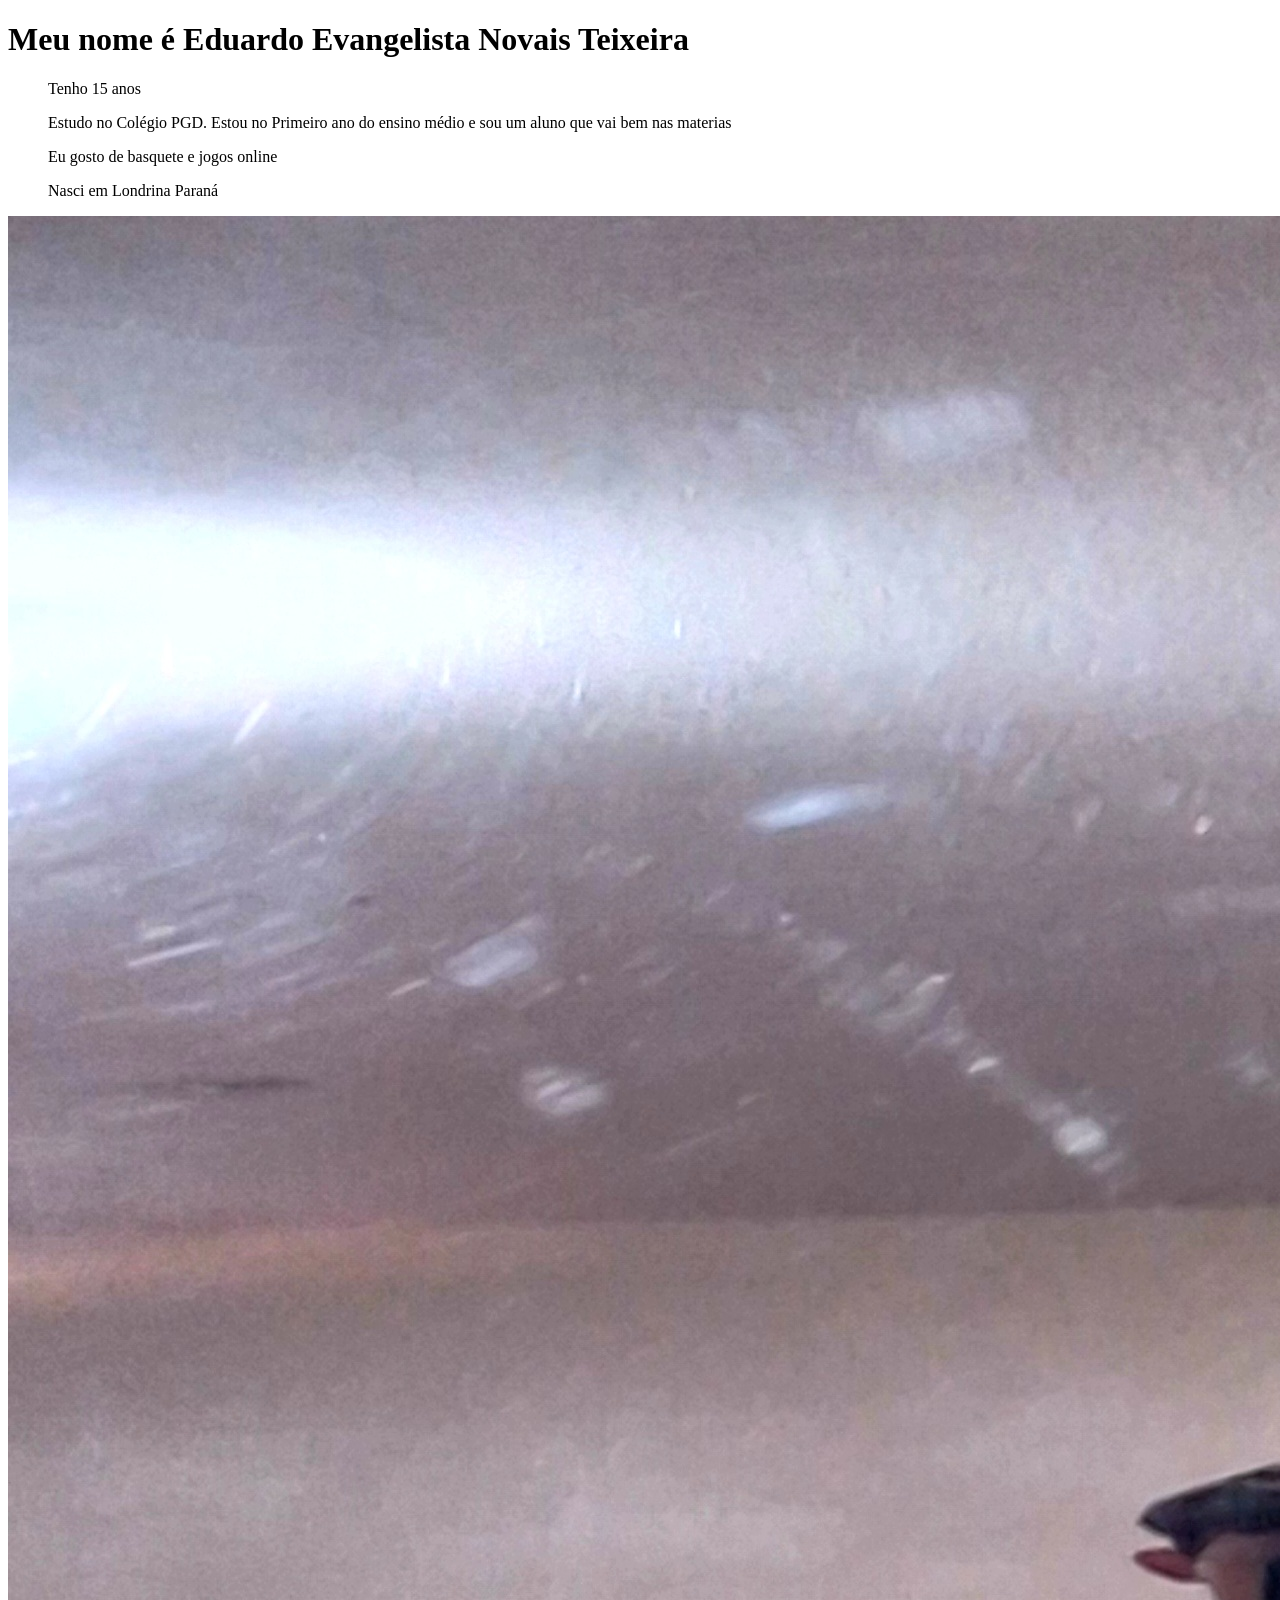
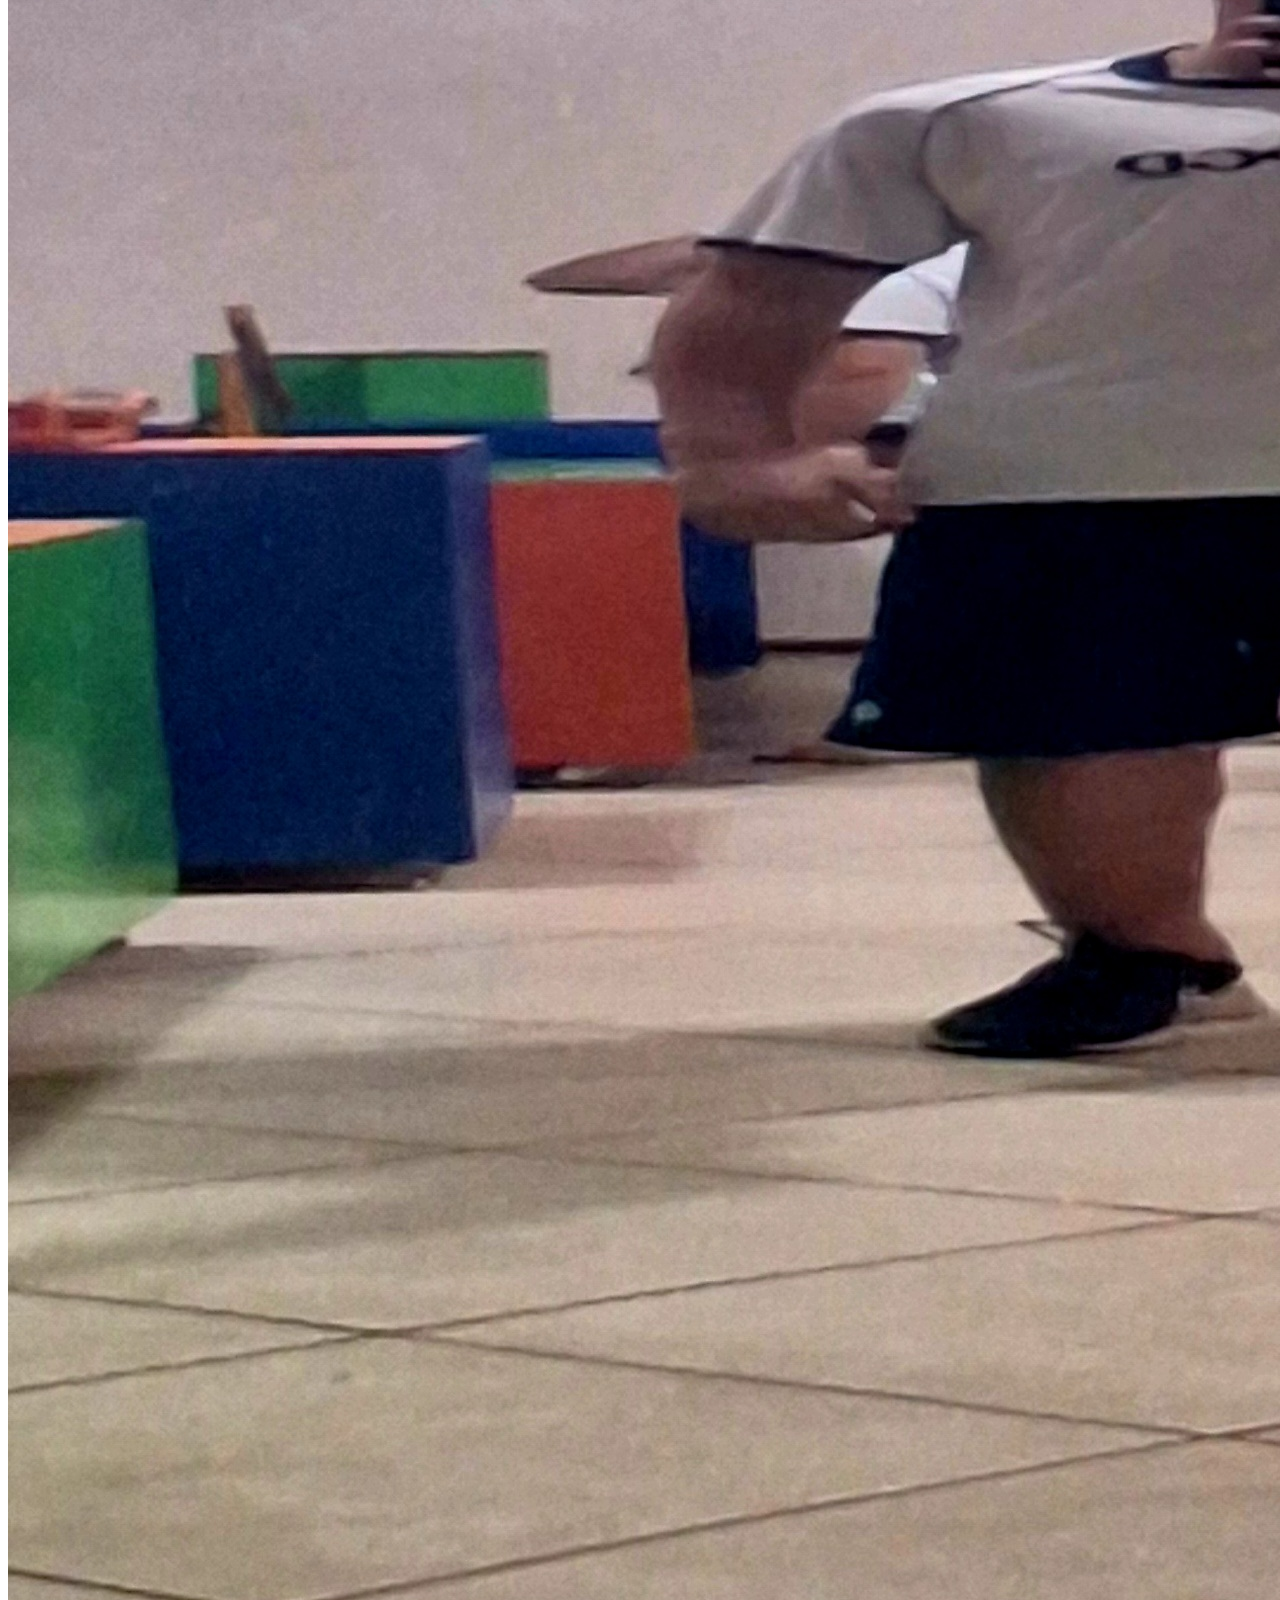
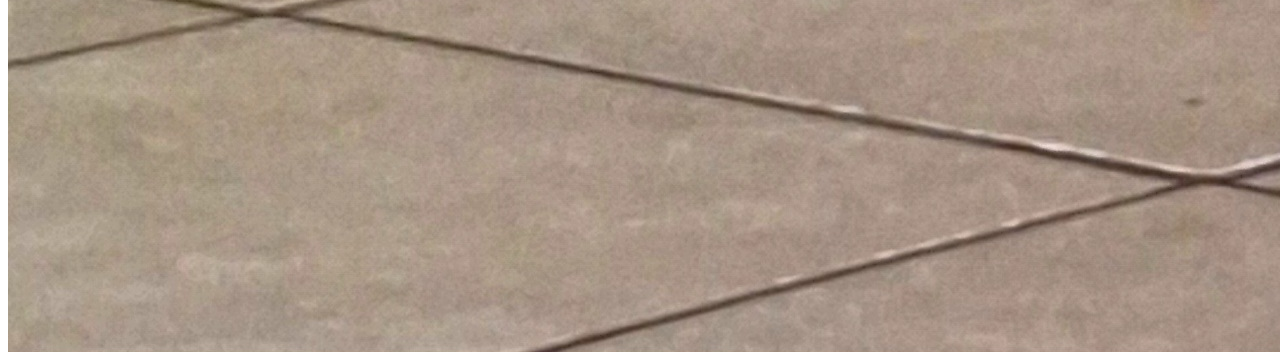
==== edu/index.html @ 89bf777e "Add files via upload" ====
<!DOCTYPE html>
<html lang="en">
<head>
    <meta charset="UTF-8">
    <meta http-equiv="X-UA-Compatible" content="IE=edge">
    <meta name="viewport" content="width=device-width, initial-scale=1.0">
    <title>Document</title>
</head>
<body>
    <h1>Meu nome é Eduardo Evangelista Novais Teixeira</h1>
    <ul>Tenho 15 anos</ul>
    <ul>Estudo no Colégio PGD. Estou no Primeiro ano do ensino médio e sou um aluno que vai bem nas materias</ul>
<ul>Eu gosto de basquete e jogos online</ul>
<ul>Nasci em Londrina Paraná</ul>
<img src="20250609_152107.jpg" alt="">
</body>
</html>
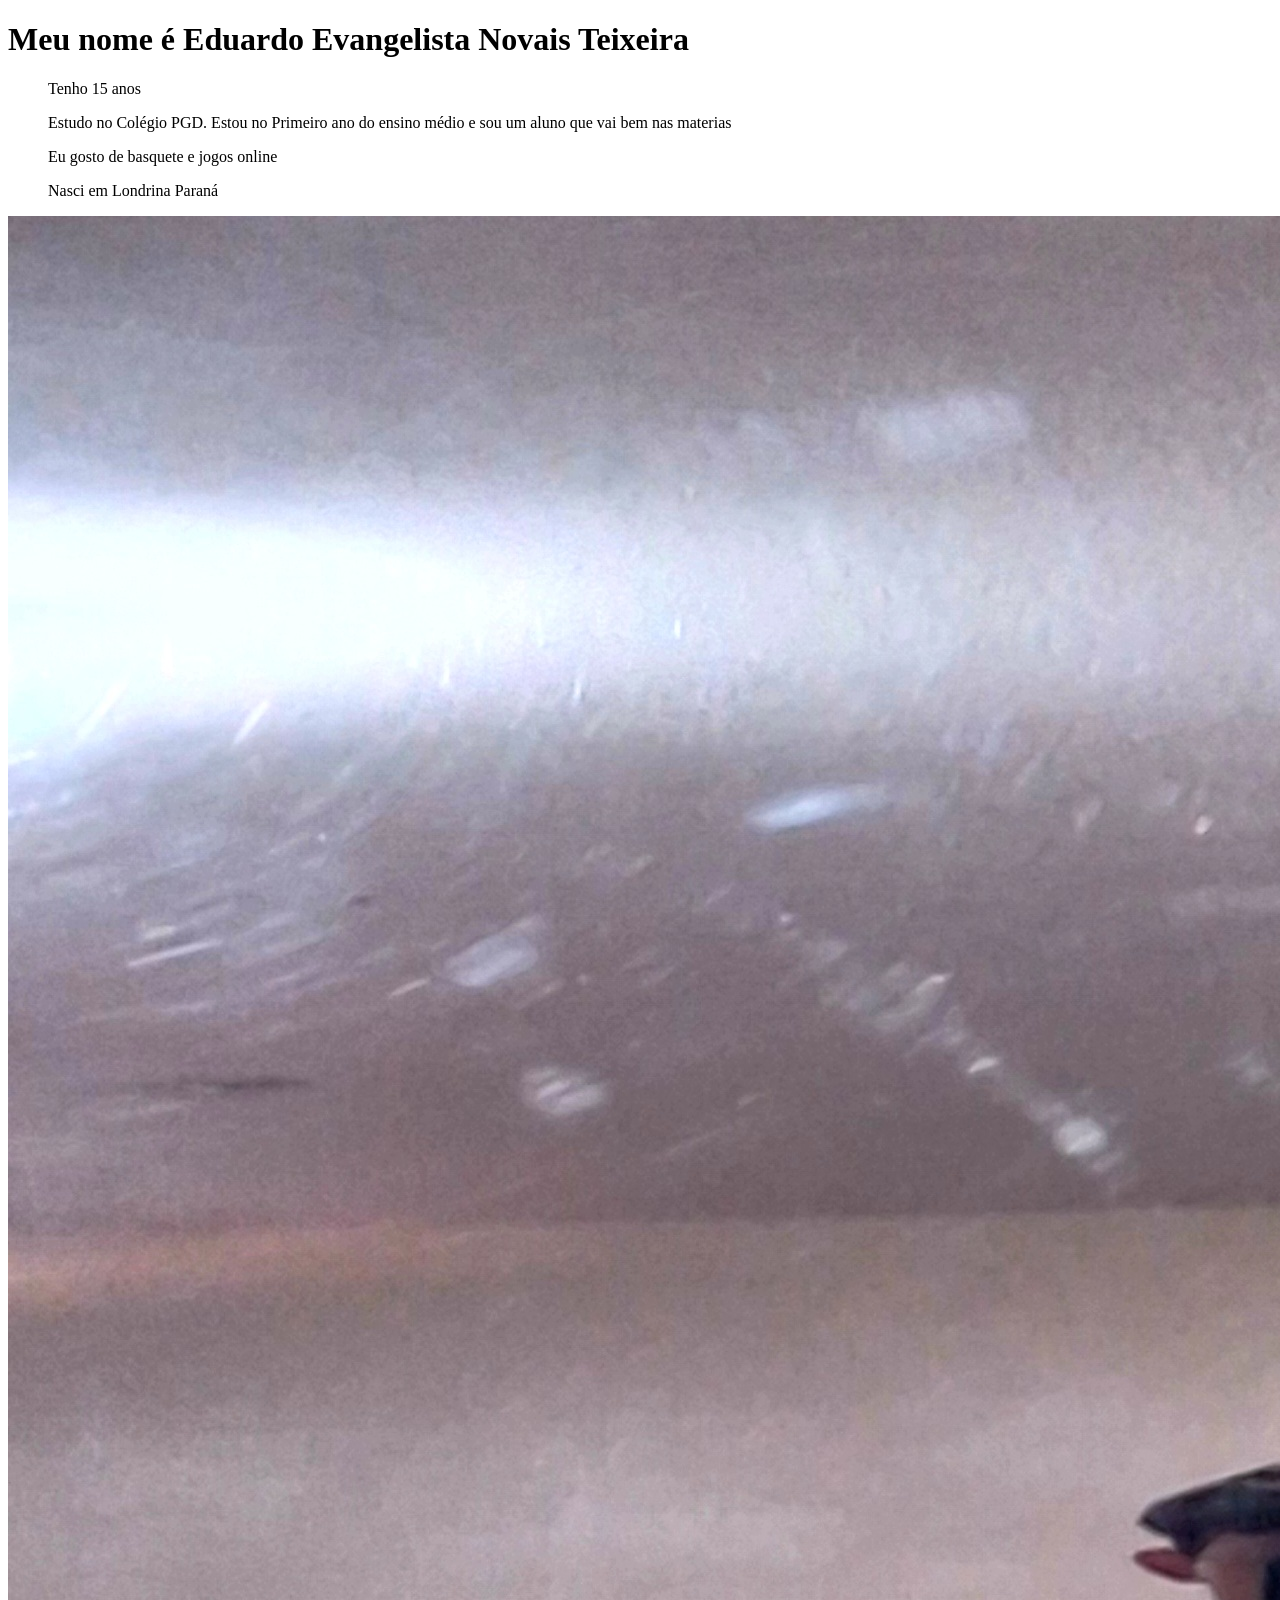
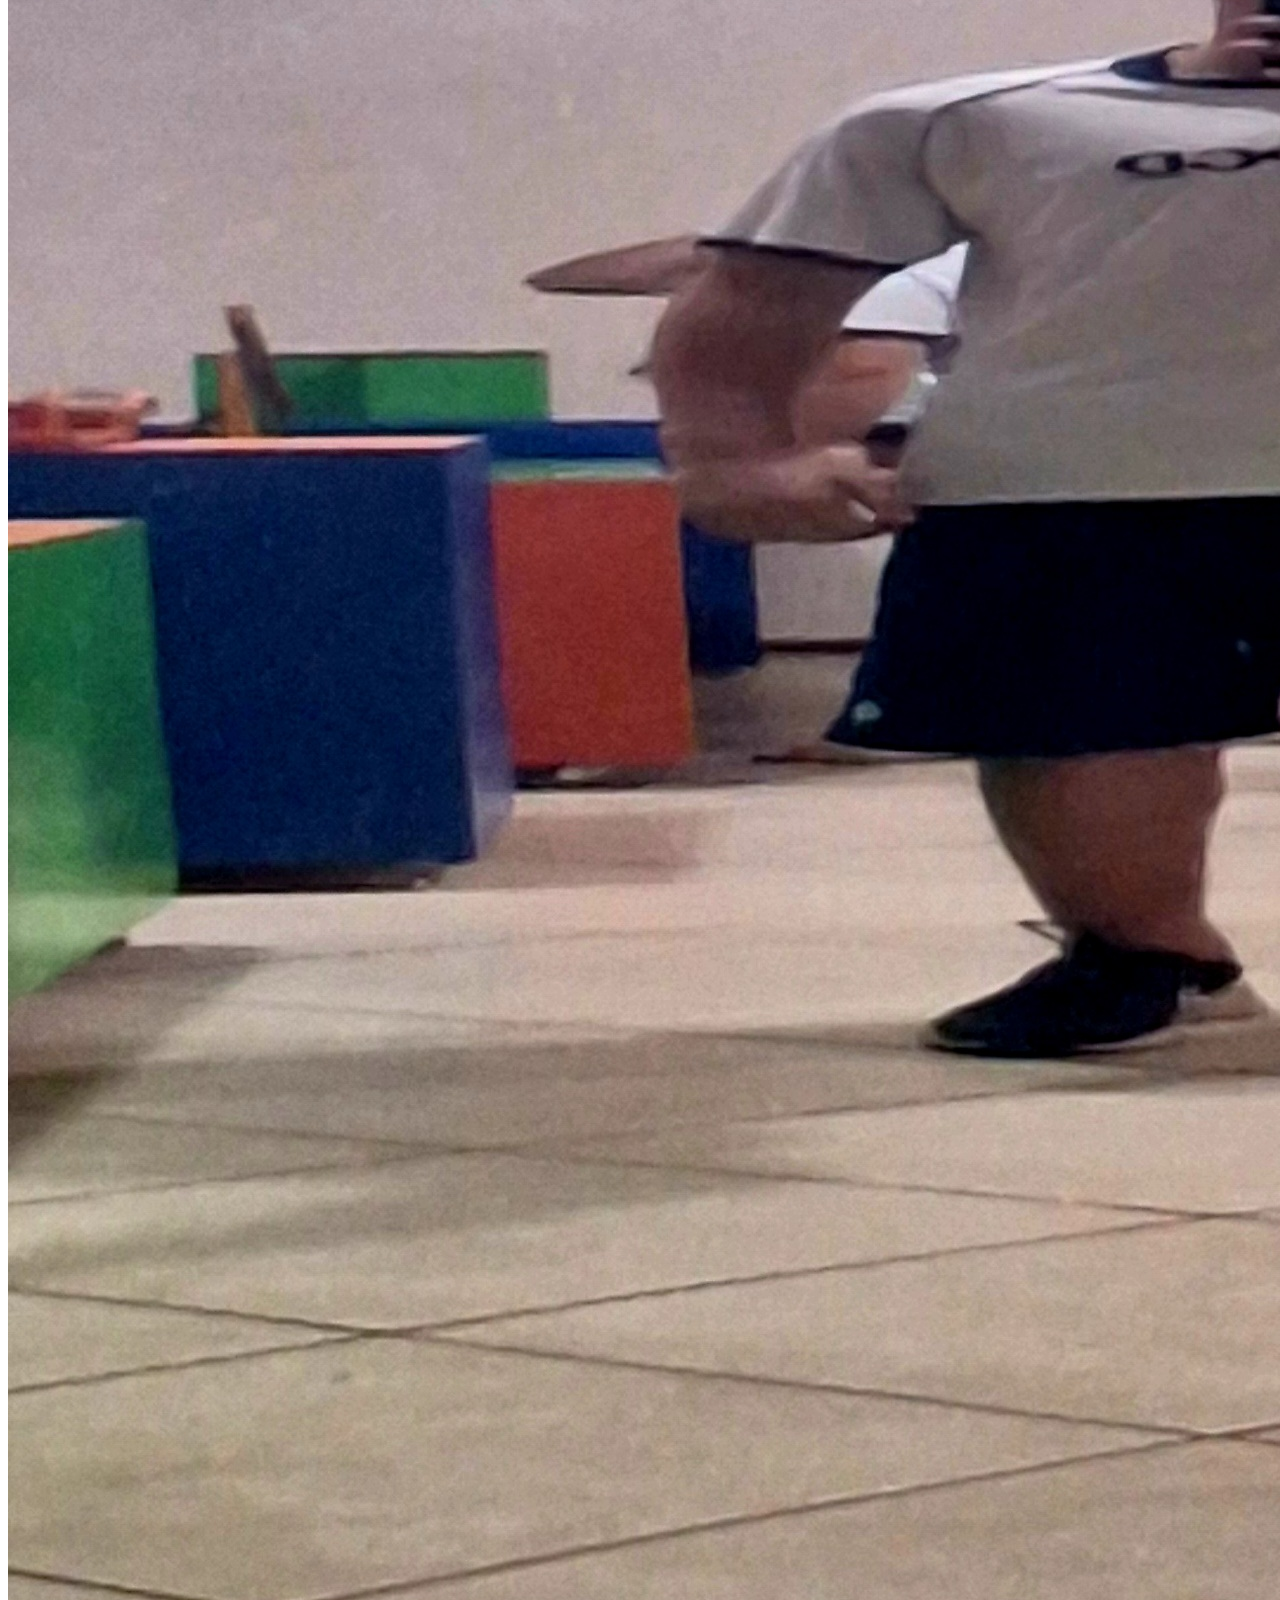
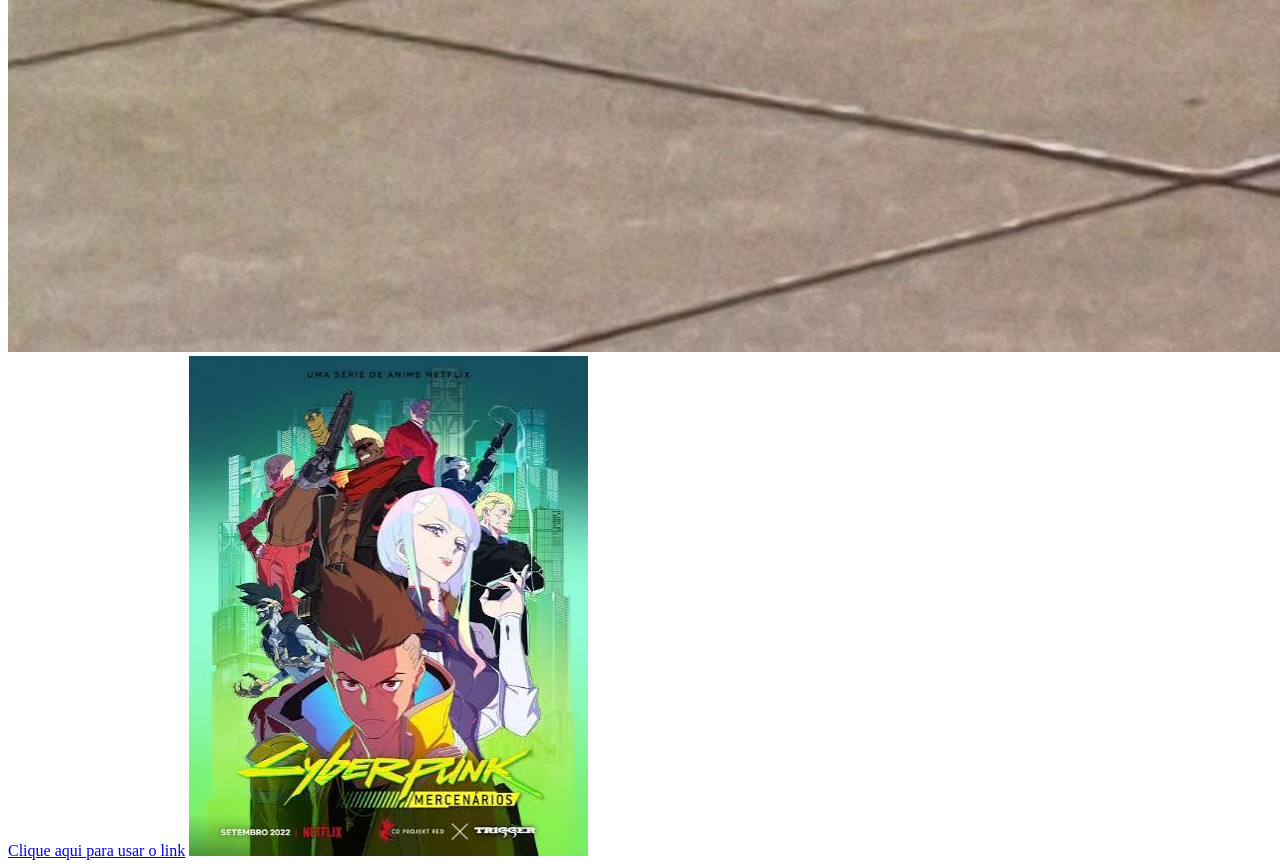
==== commit 5fc0844e: "oi" ====
--- a/edu/index.html
+++ b/edu/index.html
@@ -4,14 +4,18 @@
     <meta charset="UTF-8">
     <meta http-equiv="X-UA-Compatible" content="IE=edge">
     <meta name="viewport" content="width=device-width, initial-scale=1.0">
-    <title>Document</title>
+    <title>Site legal</title>
 </head>
 <body>
-    <h1>Meu nome é Eduardo Evangelista Novais Teixeira</h1>
-    <ul>Tenho 15 anos</ul>
-    <ul>Estudo no Colégio PGD. Estou no Primeiro ano do ensino médio e sou um aluno que vai bem nas materias</ul>
-<ul>Eu gosto de basquete e jogos online</ul>
-<ul>Nasci em Londrina Paraná</ul>
-<img src="20250609_152107.jpg" alt="">
+    <header></header>
+    <main><h1>Meu nome é Eduardo Evangelista Novais Teixeira</h1>
+        <ul>Tenho 15 anos</ul>
+        <ul>Estudo no Colégio PGD. Estou no Primeiro ano do ensino médio e sou um aluno que vai bem nas materias</ul>
+    <ul>Eu gosto de basquete e jogos online</ul>
+    <ul>Nasci em Londrina Paraná</ul></main>
+    <footer></footer>
+<img src="20250609_152107.jpg" alt="espere">
+<a href="https://youtube.com">Clique aqui para usar o link</a>
+<img src="images (1).jfif" alt="espere">
 </body>
 </html>
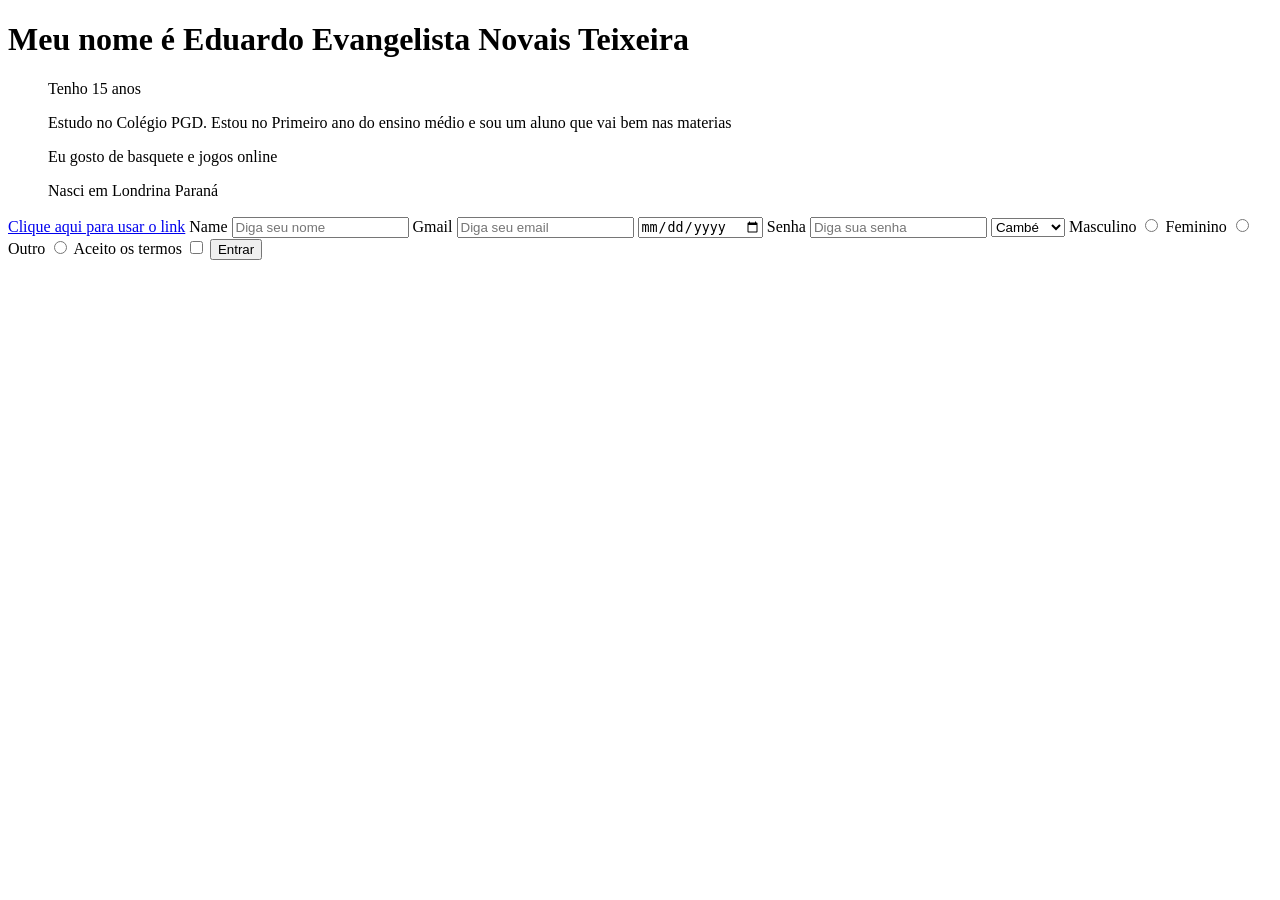
==== commit 5b606589: "Add files via upload" ====
--- a/edu/index.html
+++ b/edu/index.html
@@ -1,21 +1,45 @@
 <!DOCTYPE html>
-<html lang="en">
+<html lang="pt-br">
+
 <head>
     <meta charset="UTF-8">
     <meta http-equiv="X-UA-Compatible" content="IE=edge">
     <meta name="viewport" content="width=device-width, initial-scale=1.0">
     <title>Site legal</title>
 </head>
+
 <body>
     <header></header>
-    <main><h1>Meu nome é Eduardo Evangelista Novais Teixeira</h1>
+    <main>
+        <h1>Meu nome é Eduardo Evangelista Novais Teixeira</h1>
         <ul>Tenho 15 anos</ul>
         <ul>Estudo no Colégio PGD. Estou no Primeiro ano do ensino médio e sou um aluno que vai bem nas materias</ul>
-    <ul>Eu gosto de basquete e jogos online</ul>
-    <ul>Nasci em Londrina Paraná</ul></main>
+        <ul>Eu gosto de basquete e jogos online</ul>
+        <ul>Nasci em Londrina Paraná</ul>
+    </main>
     <footer></footer>
-<img src="20250609_152107.jpg" alt="espere">
-<a href="https://youtube.com">Clique aqui para usar o link</a>
-<img src="images (1).jfif" alt="espere">
+    <a href="https://youtube.com">Clique aqui para usar o link</a>
+    <label for="">Name</label>
+    <input type="text" name="" id="" placeholder="Diga seu nome" required>
+    <label for="input-email">Gmail</label>
+    <input type="email" name="email" placeholder="Diga seu email" id="input-email" required>
+    <input type="date">
+    <label for="input-password">Senha</label>
+    <input type="password" name="SENHA" placeholder="Diga sua senha" id="input-password" required>
+    <select name="" id="">
+        <option value="">Cambé</option>
+        <option value="">Londrina</option>
+        <option value="">Curitiba</option>
+    </select>
+    <label for="">Masculino</label>
+    <input type="radio" name="Genero" id="">
+    <label for="">Feminino</label>
+    <input type="radio" name="Genero" id="">
+    <label for="">Outro</label>
+    <input type="radio" name="Genero" id="">
+    <label for="">Aceito os termos</label>
+    <input type="checkbox" name="" id="">
+    <button type="submit">Entrar</button>
 </body>
+
 </html>
